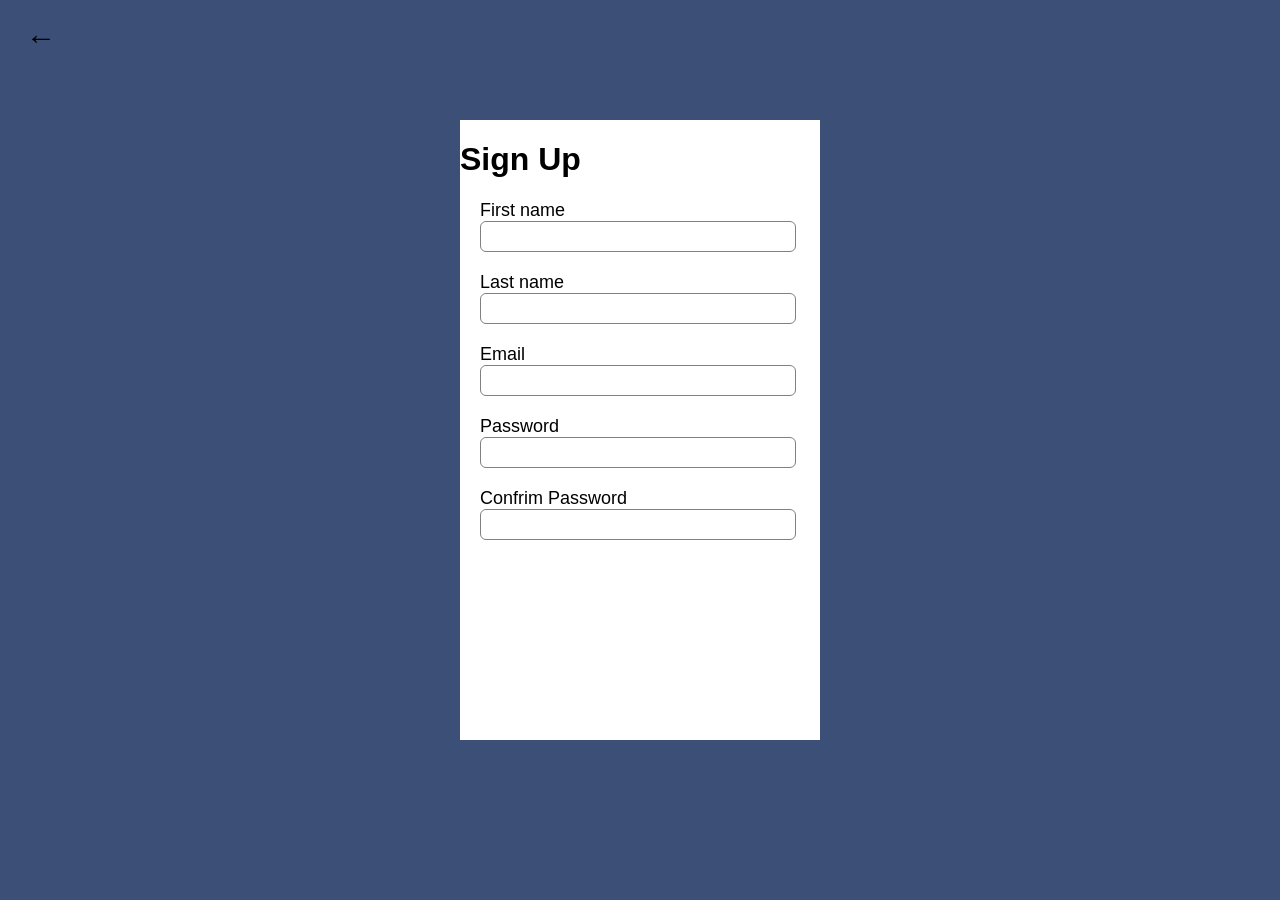
==== QA code(2)/Popup.html @ 30d210b2 "s" ====
<!DOCTYPE html>
<html lang="en">
<head>
    <meta charset="UTF-8">
    <meta name="viewport" content="width=device-width, initial-scale=1.0">
    <title>Sign-Up</title>
    <link rel="stylesheet" href="style.css">
</head>
<body>
        <div class="container">
        <button type="submit" class="btn" onclick="openPopup()">Submit</button>
            <div class="popup" id="popup">
                <h2>Email Sent!</h2>
                <p>An email has been sent to your inbox</p>
                <button type="button"onclick="closePopup()">OK</button>
            </div>

            <div class="back">
                <button id="backbtn" class="back" onclick="goBack()">←</button>
            </div>

            <div class="signup-box">
                <h1 class="Sign-Up">Sign Up</h1>
                <form>
                    <label>First name</label>
                    <input type = "text" placeholder="">
                    <label>Last name</label>
                    <input type = "text" placeholder="">
                    <label>Email</label>
                    <input type = "email" placeholder="">
                    <label>Password </label>
                    <input type = "password" placeholder="">
                    <label>Confrim Password </label>
                    <input type = "password" placeholder="">
                </form>
        </div>

<script>
let popup = document.getElementById("popup");

function openPopup(){
    popup.classList.add("open-popup");
}
function closePopup(){
    popup.classList.remove("open-popup");
}

</script>

</body>
</html>
---- QA code(2)/style.css ----
body{
    margin: 0;
    padding: 0;
    box-sizing: borderbox;
    font-family: 'Poppins', sans-serif;
}
.container{
    width: 100%;
    height: 100vh;
    background: #3c5077;
    display:flex;
    align-items: center;
    justify-content: center;
    position: relative;
}
.btn{       /*submit button*/
    padding: 10px 60px;
    background: #fff;
    border: 0;
    outline: none;
    cursor: pointer;
    font-size: 22px;
    font-weight: 500;
    border-radius: 30px;
    position: absolute;
    bottom: 500px;

}
.popup{
    width: 400px;
    background: #fff;
    border-radius: 6px;
    position: absolute;
    top: 0;
    left: 50%;
    transform: translate(-50%, -50%) scale(0.1);
    text-align: center;
    padding: 0 30px 30px;
    color: #333;
    visibility: hidden;
    transition: transform 0.4s, top 0.4s;
}
.back{      /*back button*/
    font-size: 30px;
    cursor: pointer;
    border: none;
    background: transparent;
    position: absolute;
    top: 10px;
    left: 10px;
}
.open-popup{
    visibility: visible;
    top: 50%;
    transform: translate(-50%, -50%) scale(1);
}
.popup h2{
    font-size: 38px;
    font-weight: 500;
    margin: 30px 0 10px;
}
.popup button{
    width: 100%;
    margin-top: 25px;
    padding: 5px 0;
    background: #6fd649;
    color: #fff;
    border: 0;
    outline: none;
    font-size: 18px;
    border-radius: 4px;
    cursor: pointer;
    box-shadow: 0 5px 5px rgba(0, 0, 0, 0.2);
}
.signup-box{
    width: 360px;
    height: 620px;
    background-color: white;
    position: absolute;
    top: 120px;
}
form{
    width: 300px;
    margin-left: 20px;
}
form label{
    display: flex;
    margin-top: 20px;
    font-size: 18px;
}
form input{
    width: 100%;
    padding: 7px;
    border: none;
    border: 1px solid gray;
    border-radius: 6px;
    outline: none;
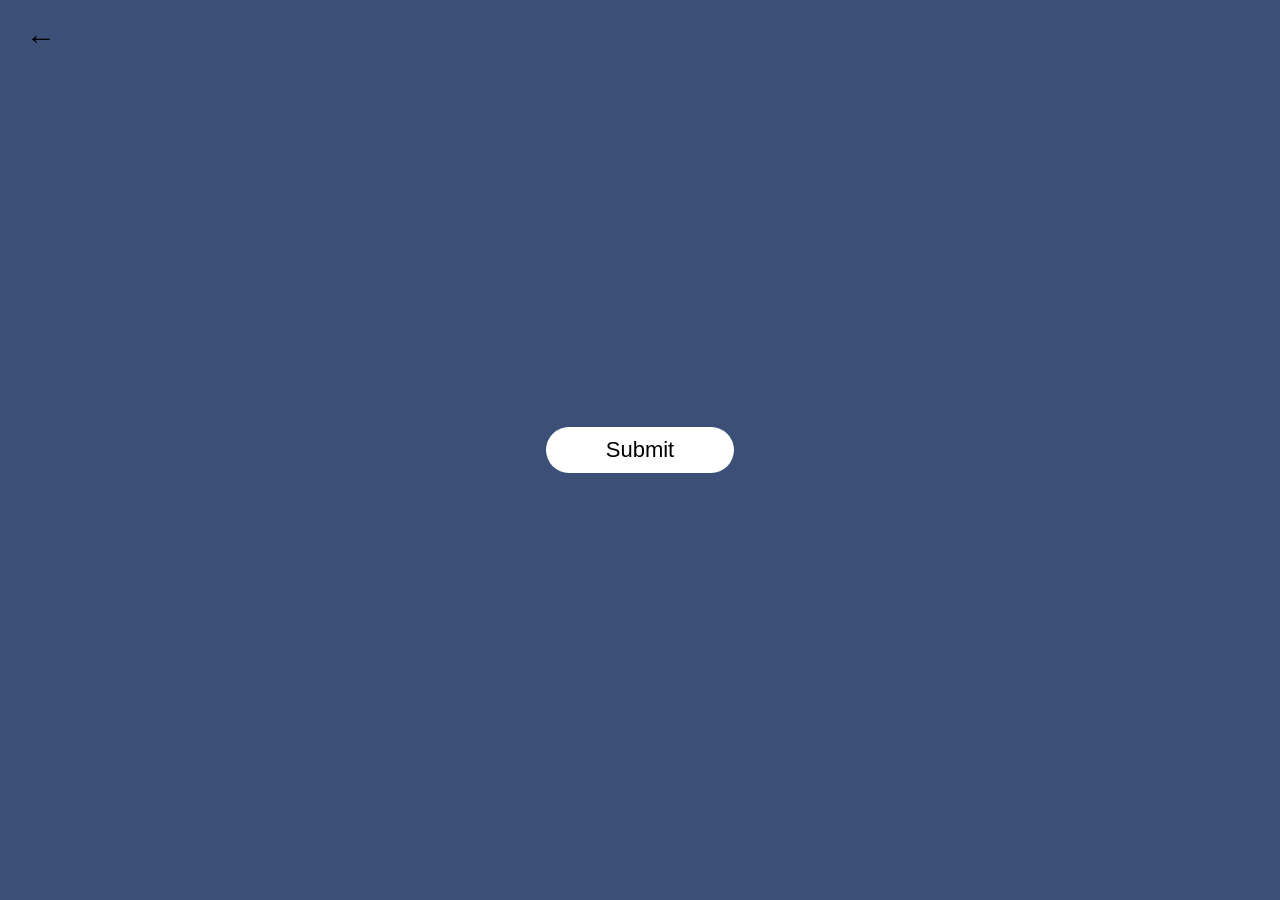
==== commit ae9b81ec: "gf" ====
--- a/QA code(2)/Popup.html
+++ b/QA code(2)/Popup.html
@@ -19,22 +19,6 @@
                 <button id="backbtn" class="back" onclick="goBack()">←</button>
             </div>
 
-            <div class="signup-box">
-                <h1 class="Sign-Up">Sign Up</h1>
-                <form>
-                    <label>First name</label>
-                    <input type = "text" placeholder="">
-                    <label>Last name</label>
-                    <input type = "text" placeholder="">
-                    <label>Email</label>
-                    <input type = "email" placeholder="">
-                    <label>Password </label>
-                    <input type = "password" placeholder="">
-                    <label>Confrim Password </label>
-                    <input type = "password" placeholder="">
-                </form>
-        </div>
-
 <script>
 let popup = document.getElementById("popup");
 
--- a/QA code(2)/style.css
+++ b/QA code(2)/style.css
@@ -23,7 +23,6 @@
     font-weight: 500;
     border-radius: 30px;
     position: absolute;
-    bottom: 500px;
 
 }
 .popup{
@@ -71,27 +70,4 @@
     border-radius: 4px;
     cursor: pointer;
     box-shadow: 0 5px 5px rgba(0, 0, 0, 0.2);
-}
-.signup-box{
-    width: 360px;
-    height: 620px;
-    background-color: white;
-    position: absolute;
-    top: 120px;
-}
-form{
-    width: 300px;
-    margin-left: 20px;
-}
-form label{
-    display: flex;
-    margin-top: 20px;
-    font-size: 18px;
-}
-form input{
-    width: 100%;
-    padding: 7px;
-    border: none;
-    border: 1px solid gray;
-    border-radius: 6px;
-    outline: none;+}
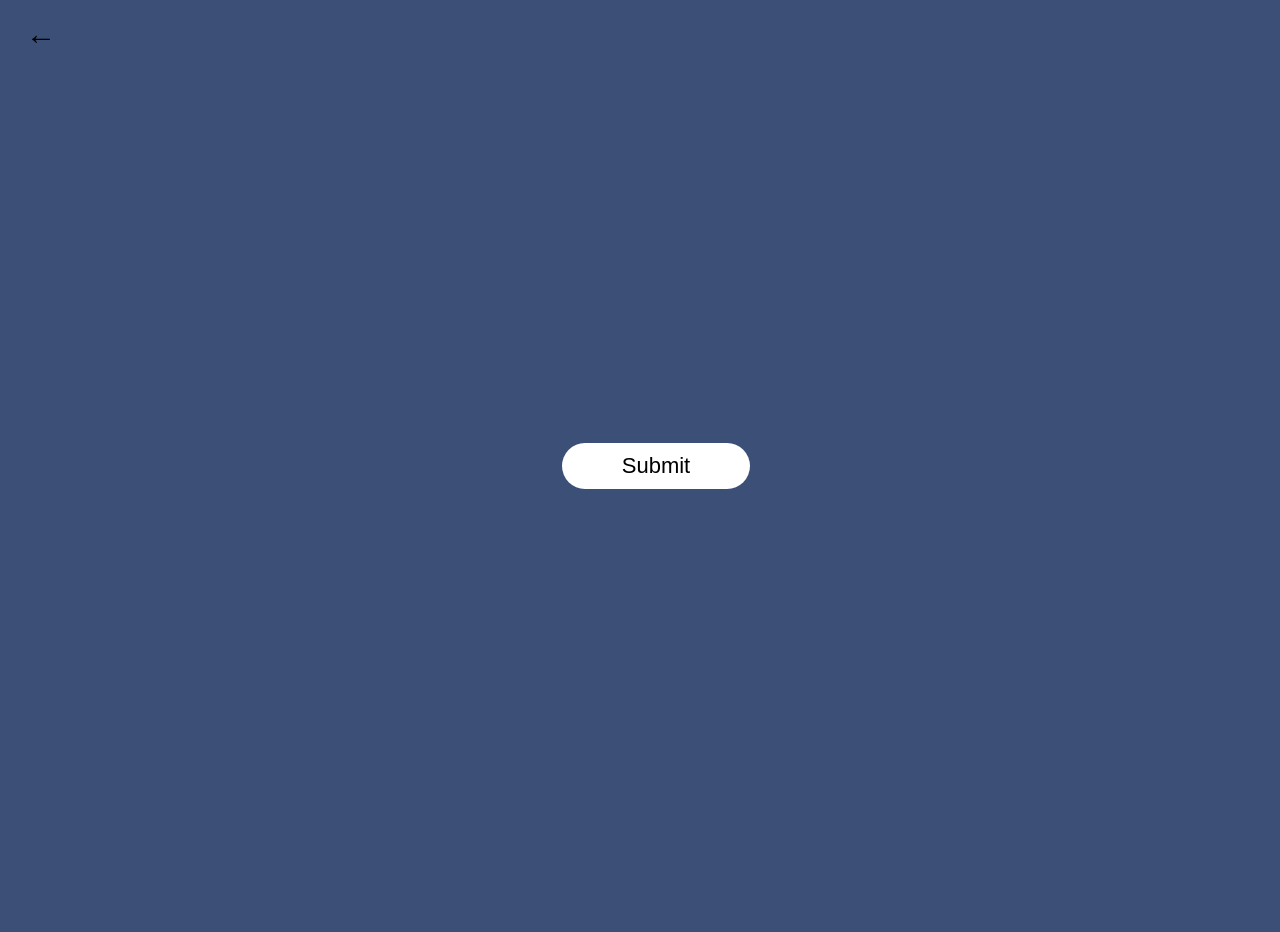
==== commit f1b58a0b: "f" ====
--- a/QA code(2)/Popup.html
+++ b/QA code(2)/Popup.html
@@ -8,7 +8,7 @@
 </head>
 <body>
         <div class="container">
-        <button type="submit" class="btn" onclick="openPopup()">Submit</button>
+            <button type="submit" class="btn" onclick="openPopup()">Submit</button>
             <div class="popup" id="popup">
                 <h2>Email Sent!</h2>
                 <p>An email has been sent to your inbox</p>
@@ -18,7 +18,7 @@
             <div class="back">
                 <button id="backbtn" class="back" onclick="goBack()">←</button>
             </div>
-
+        </div>
 <script>
 let popup = document.getElementById("popup");
 
--- a/QA code(2)/style.css
+++ b/QA code(2)/style.css
@@ -70,4 +70,35 @@
     border-radius: 4px;
     cursor: pointer;
     box-shadow: 0 5px 5px rgba(0, 0, 0, 0.2);
+}
+input[type=text], input[type=password] {
+    width: 100%;
+    padding: 12px 20px;
+    margin: 8px 0;
+    display: inline-block;
+    border: 1px solid #ccc;
+    box-sizing: border-box;
+}
+button:hover{
+    opacity: 0.8;
+}
+.cancelbtn{
+    width: auto;
+    padding: 10px 18px;
+    background-color: #f44336;
+}
+.container{
+    padding: 16px;
+}
+.close{
+    position: absolute;
+    right: 25px;
+    top: 0;
+    color: #000;
+    font-size: 35px;
+    font-weight: bold;
+}
+.close:hover, .close:focus{
+  color: red;
+  cursor: pointer;
 }
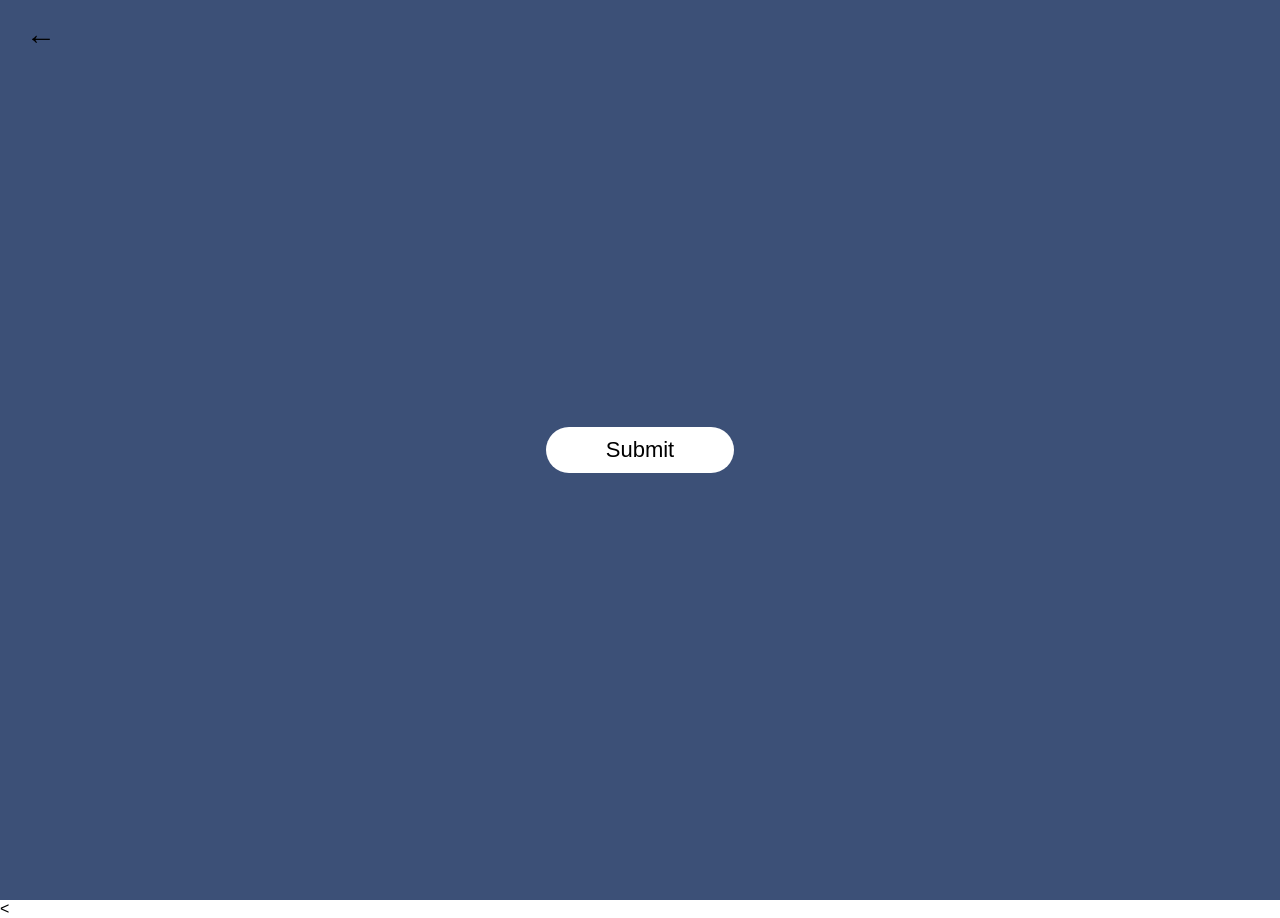
==== commit 556ca4a3: "f" ====
--- a/QA code(2)/Popup.html
+++ b/QA code(2)/Popup.html
@@ -19,6 +19,10 @@
                 <button id="backbtn" class="back" onclick="goBack()">←</button>
             </div>
         </div>
+
+        <div class="form">
+            <
+        </div>
 <script>
 let popup = document.getElementById("popup");
 
--- a/QA code(2)/style.css
+++ b/QA code(2)/style.css
@@ -70,35 +70,4 @@
     border-radius: 4px;
     cursor: pointer;
     box-shadow: 0 5px 5px rgba(0, 0, 0, 0.2);
-}
-input[type=text], input[type=password] {
-    width: 100%;
-    padding: 12px 20px;
-    margin: 8px 0;
-    display: inline-block;
-    border: 1px solid #ccc;
-    box-sizing: border-box;
-}
-button:hover{
-    opacity: 0.8;
-}
-.cancelbtn{
-    width: auto;
-    padding: 10px 18px;
-    background-color: #f44336;
-}
-.container{
-    padding: 16px;
-}
-.close{
-    position: absolute;
-    right: 25px;
-    top: 0;
-    color: #000;
-    font-size: 35px;
-    font-weight: bold;
-}
-.close:hover, .close:focus{
-  color: red;
-  cursor: pointer;
 }
